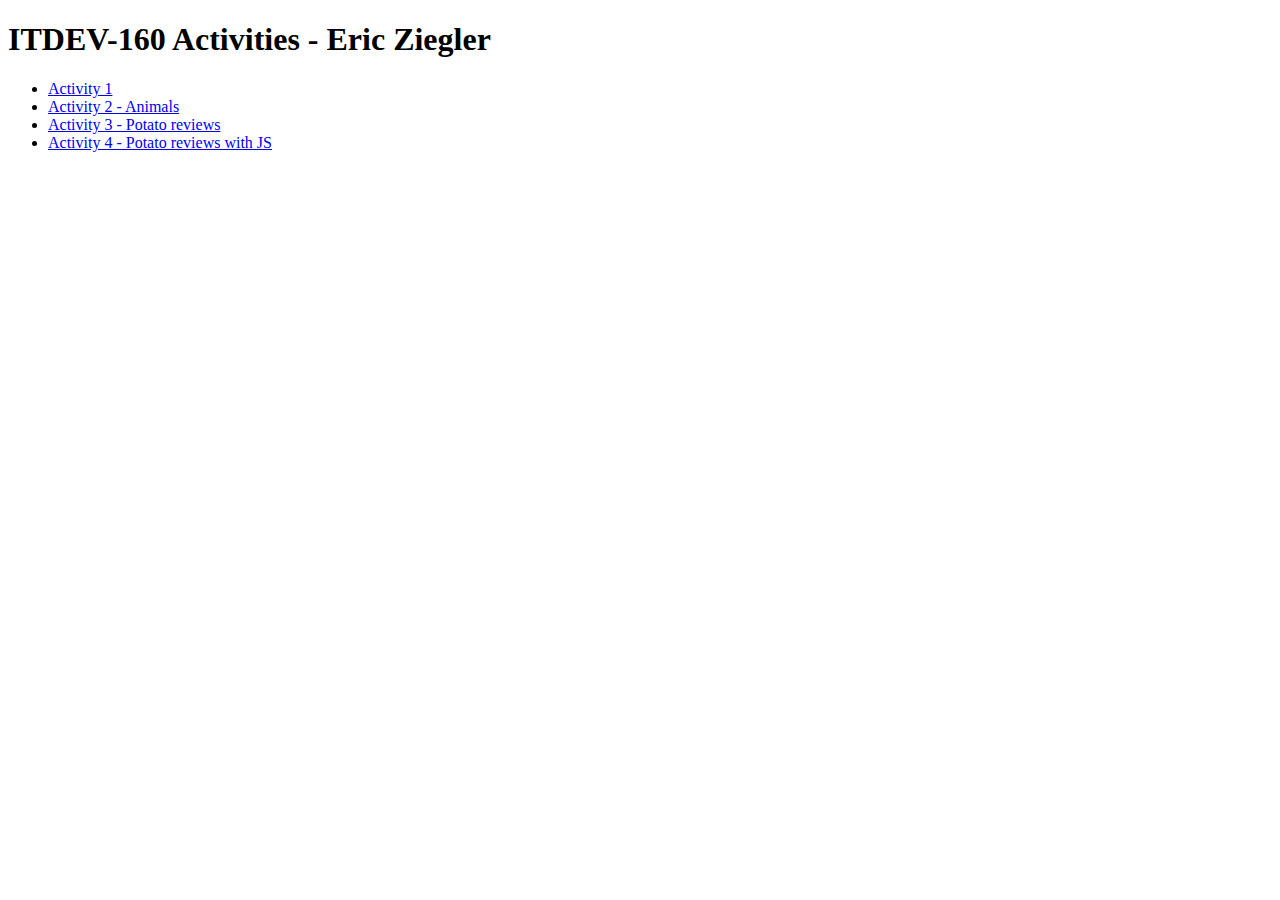
==== index.html @ 818b0c32 "Activity 4 completed" ====
<!DOCTYPE html>
<html lang="en">
<head>
    <meta charset="UTF-8">
    <meta http-equiv="X-UA-Compatible" content="IE=edge">
    <meta name="viewport" content="width=device-width, initial-scale=1.0">
    <title>ITDEV-160 Activities - Eric Ziegler</title>
</head>
<body>
    <h1>ITDEV-160 Activities - Eric Ziegler</h1>
    <ul>
        <li><a href="activity_1/index.html">Activity 1</a></li>
        <li><a href="activity_2/index.html">Activity 2 - Animals</a></li>
        <li><a href="activity_3/index.html">Activity 3 - Potato reviews</a></li>
        <li><a href="activity_4/index.html">Activity 4 - Potato reviews with JS</a></li>
    </ul>
</body>
</html>
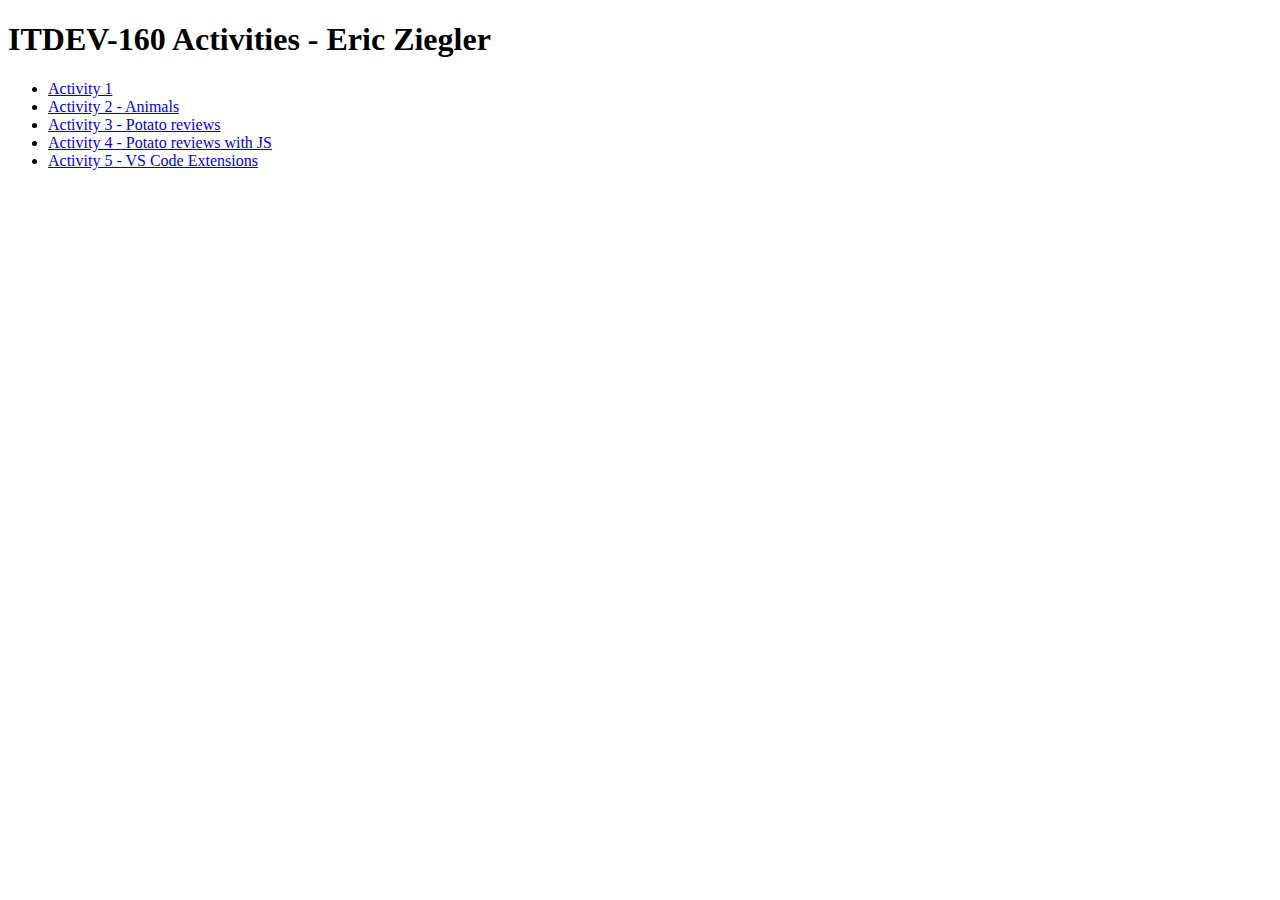
==== commit b642c6c1: "activity 5 completed" ====
--- a/index.html
+++ b/index.html
@@ -13,6 +13,7 @@
         <li><a href="activity_2/index.html">Activity 2 - Animals</a></li>
         <li><a href="activity_3/index.html">Activity 3 - Potato reviews</a></li>
         <li><a href="activity_4/index.html">Activity 4 - Potato reviews with JS</a></li>
+        <li><a href="activity_5/index.html">Activity 5 - VS Code Extensions</a></li>
     </ul>
 </body>
 </html>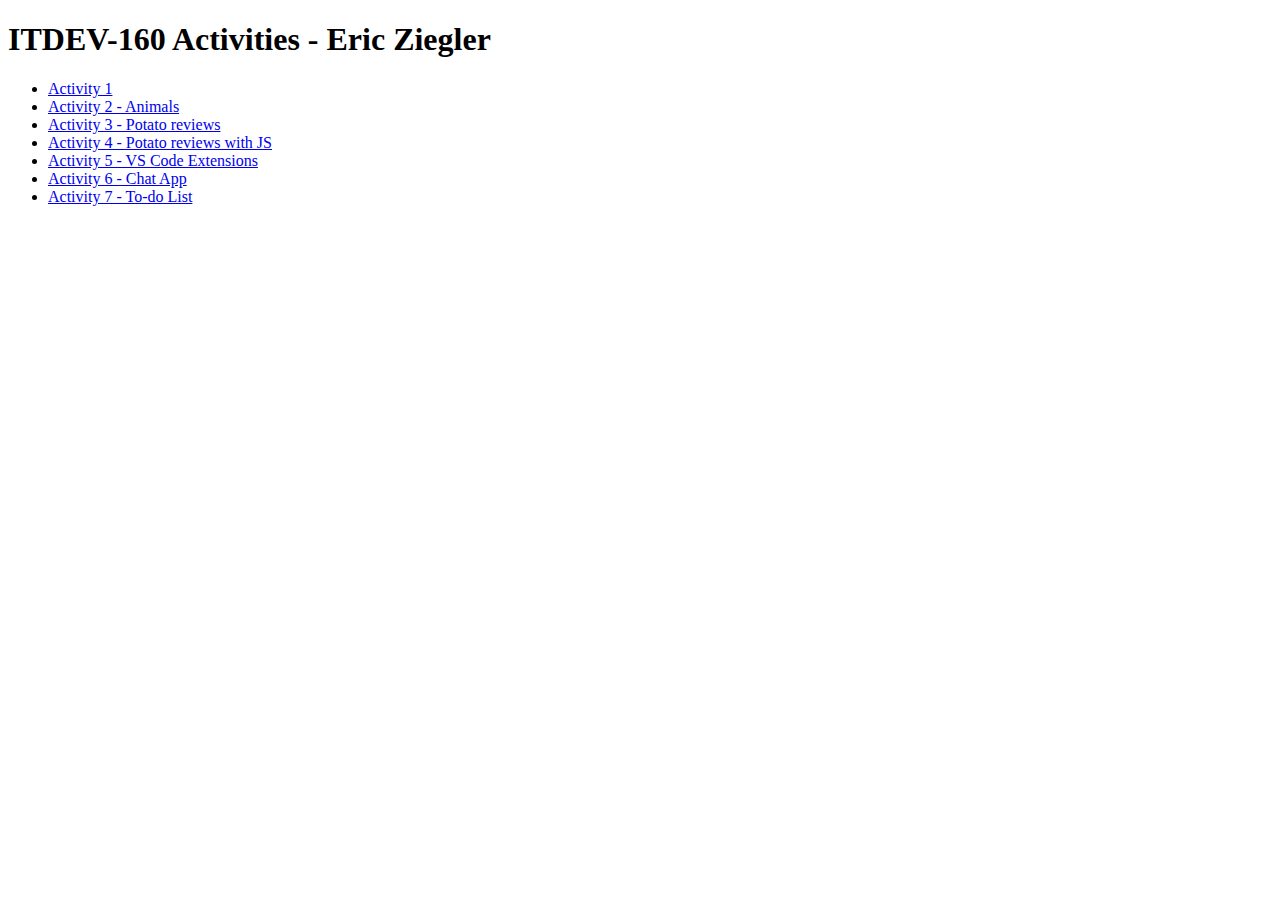
==== commit 3cd1d1d3: "Completed activity 7" ====
--- a/index.html
+++ b/index.html
@@ -14,6 +14,8 @@
         <li><a href="activity_3/index.html">Activity 3 - Potato reviews</a></li>
         <li><a href="activity_4/index.html">Activity 4 - Potato reviews with JS</a></li>
         <li><a href="activity_5/index.html">Activity 5 - VS Code Extensions</a></li>
+        <li><a href="activity_6/index.html">Activity 6 - Chat App</a></li>
+        <li><a href="activity_7/index.html">Activity 7 - To-do List</a></li>
     </ul>
 </body>
 </html>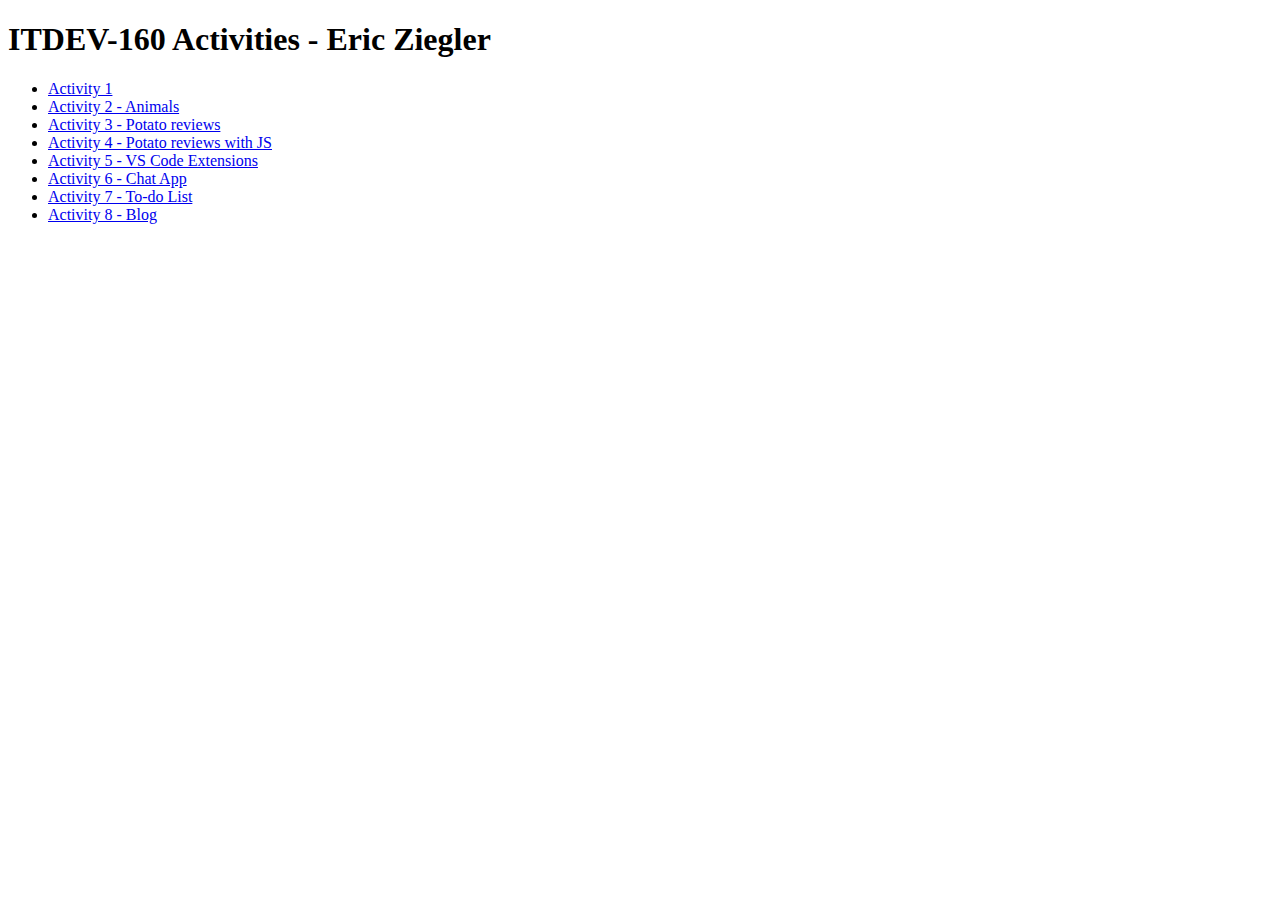
==== commit 5d0e8a1b: "Activity 8 completed" ====
--- a/index.html
+++ b/index.html
@@ -16,6 +16,7 @@
         <li><a href="activity_5/index.html">Activity 5 - VS Code Extensions</a></li>
         <li><a href="activity_6/index.html">Activity 6 - Chat App</a></li>
         <li><a href="activity_7/index.html">Activity 7 - To-do List</a></li>
+        <li><a href="activity_8/index.html">Activity 8 - Blog</a></li>
     </ul>
 </body>
 </html>